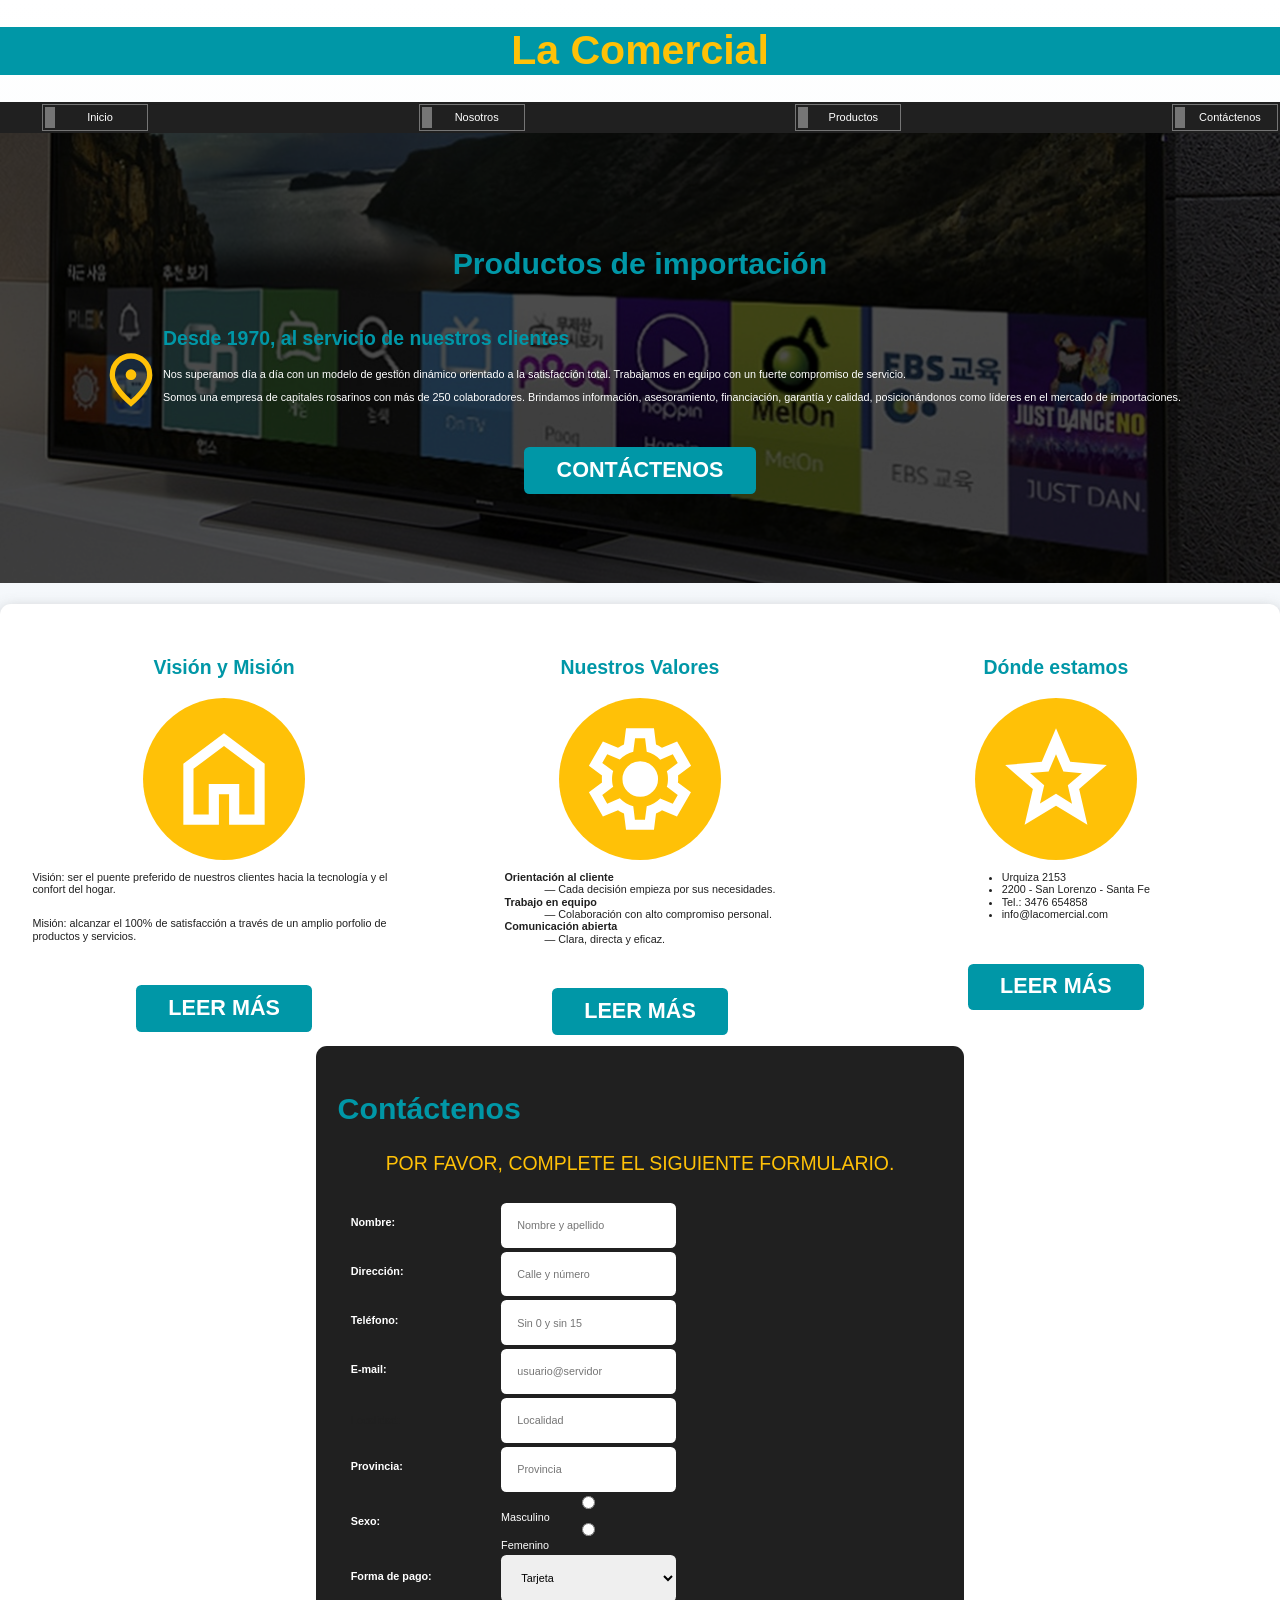
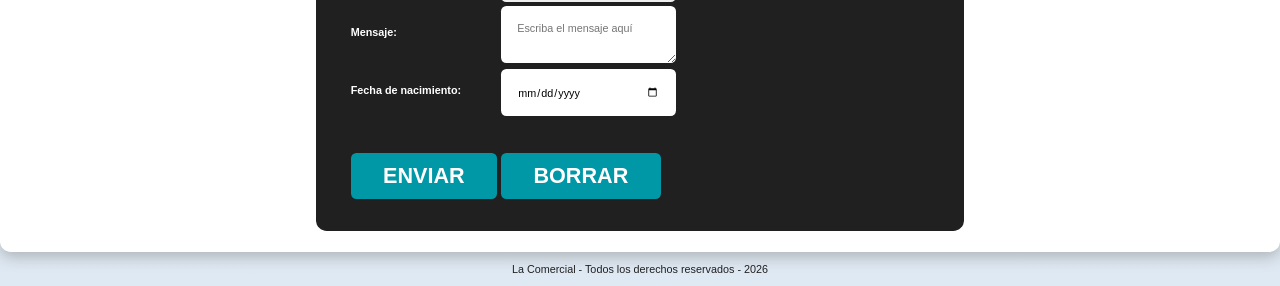
==== index.html @ 74752e8d "Maquetado html y css" ====
<!DOCTYPE html>
<html lang="es">
  <head>
    <meta charset="UTF-8" />
    <meta name="viewport" content="width=device-width, initial-scale=1.0" />
    <title>La Comercial</title>
    <link rel="stylesheet" href="./css/normalize.css" />
    <link rel="stylesheet" href="./css/estilos.css" />
  </head>
  <body>
    <header>
      <h1>La Comercial</h1>
    </header>
    <nav class="menu">
      <div class="contenedor">
        <ul class="menu-flex">
          <li><a href="./">Inicio</a></li>
          <li><a href="nosotros.html">Nosotros</a></li>
          <li><a href="productos.html">Productos</a></li>
          <li><a href="contactenos.html">Contáctenos</a></li>
        </ul>
      </div>
    </nav>
    <!--
    <img
      class="img-completa"
      src="./imagenes/negocio.jpg"
      alt="La Comercial"
    />
    -->
    <section class="principal">
      <article class="contenido-principal">
        <h2>Productos de importación</h2>

        <div class="principal-icono">
          <div>
            <img src="./imagenes/location_on.svg" alt="" />
          </div>
          <div>
            <h3>Desde 1970, al servicio de nuestros clientes</h3>
            <p>
              Nos superamos día a día con un modelo de gestión dinámico orientado a la satisfacción total. 
              Trabajamos en equipo con un fuerte compromiso de servicio.
            </p>
            <p>
              Somos una empresa de capitales rosarinos con más de 250 colaboradores. 
              Brindamos información, asesoramiento, financiación, garantía y calidad, posicionándonos como líderes en el mercado de importaciones.
            </p>
          </div>
        </div>
        <a href="./contactenos.html" class="boton">Contáctenos</a>
      </article>
    </section>

    <main class="contenedor sombra">
      <section class="servicios">
        <article class="servicio">
          <h3>Visión y Misión</h3>
          <div class="servicio-icono">
            <img src="./imagenes/home.svg" alt="" />
          </div>
          <p>
          Visión: ser el puente preferido de nuestros clientes hacia la
          tecnología y el confort del hogar.
        </p>
        <p>
          Misión: alcanzar el 100% de satisfacción a través de un amplio
          porfolio de productos y servicios.
        </p>
          <a href="./nosotros.html" class="boton">Leer más</a>
        </article>
        <article class="servicio">
          <h3>Nuestros Valores</h3>
          <div class="servicio-icono">
            <img src="./imagenes/settings.svg" alt="" />
          </div>
          <dl>
          <dt>
            <strong>Orientación al cliente</strong> 
          </dt>
          <dd>
            — Cada decisión empieza por sus necesidades.
          </dd>
          <dt>
            <strong>Trabajo en equipo</strong> 
          </dt>
          <dd>
            — Colaboración con alto compromiso personal.
          </dd>
          <dt>
            <strong>Comunicación abierta </strong>
          </dt>
          <dd>
            — Clara, directa y eficaz.
          </dd>
        </dl>
          <a href="./nosotros.html" class="boton">Leer más</a>
        </article>
        <article class="servicio">
          <h3>Dónde estamos</h3>
          <div class="servicio-icono">
            <img src="./imagenes/star.svg" alt="" />
          </div>
          <ul>
              <li>Urquiza 2153</li>
              <li>2200 - San Lorenzo - Santa Fe</li>
              <li>Tel.: 3476 654858</li>
              <li>info@lacomercial.com</li>
            </ul>
          <a href="./contactenos.html" class="boton">Leer más</a>
        </article>
      </section>
      <!-- Formulario de contacto -->
      <section class="formulario" id="contacto">
        <h2>Contáctenos</h2>
        <form action="mailto:info@business.com" method="post">
          <fieldset>
            <legend>Por favor, complete el siguiente formulario.</legend>
            <table class="contenedor-campos">
              <tr class="campo">
                <td>
                  <label for="nombre"> Nombre: </label>
                </td>
                <td>
                  <input
                    class="input-text"
                    type="text"
                    placeholder="Nombre y apellido"
                    name="nombre"
                    id="nombre"
                    required
                  />
                </td>
              </tr>
              <tr class="campo">
                <td>
                  <label for="direccion"> Dirección: </label>
                </td>
                <td>
                  <input
                    class="input-text"
                    type="text"
                    placeholder="Calle y número"
                    name="direccion"
                    id="direccion"
                  />
                </td>
              </tr>
              <tr class="campo">
                <td>
                  <label for="telefono"> Teléfono: </label>
                </td>
                <td>
                  <input
                    class="input-text"
                    type="tel"
                    name="telefono"
                    id="telefono"
                    placeholder="Sin 0 y sin 15"
                    required
                  />
                </td>
              </tr>
              <tr class="campo">
                <td>
                  <label for="email"> E-mail: </label>
                </td>
                <td>
                  <input
                    class="input-text"
                    type="email"
                    name="email"
                    id="email"
                    placeholder="usuario@servidor"
                  />
                </td>
              </tr>
              <tr>
                <td>
                  <label for="localidad"> Localidad: </label>
                </td>
                <td>
                  <input
                    class="input-text"
                    type="text"
                    name="localidad"
                    id="localidad"
                    placeholder="Localidad"
                  />
                </td>
              </tr>
              <tr class="campo">
                <td>
                  <label for="provincia">
                    Provincia:
                  </label>                  
                </td>
                <td>
                  <input class="input-text" type="text" name="provincia" id="provincia" placeholder="Provincia" />
                </td>
              </tr>
              <tr class="campo">
                <td>
                  <label for="sexo">
                    Sexo:
                  </label>
                </td>
                <td>
                  <input class="input-text" type="radio" name="sexo" id="sexo" value="Masculino" />Masculino
                  <input class="input-text" type="radio" name="sexo" id="sexo" value="Femenino" />Femenino
                </td>
              </tr>
              <tr class="campo">
                <td>
                  <label for="formapago">
                    Forma de pago:
                  </label>
                </td>
                <td>
                  <select class="input-text" name="formapago" id="formapago">
                    <option value="Tarjeta">Tarjeta</option>
                    <option value="Depósito">Depósito</option>
                    <option value="Rapipago / Pago Fácil">
                      Rapipago / Pago Fácil
                    </option>
                  </select>
                </td>
              </tr>
              <tr class="campo">
                <td>
                  <label for="mensaje">
                    Mensaje:
                  </label>
                </td>
                <td>
                  <textarea
                    class="input-text"
                    name="mensaje"
                    id="mensaje"
                    placeholder="Escriba el mensaje aquí"
                  ></textarea>
                </td>
              </tr>
              <tr class="campo">
                <td>
                  <label for="fnac">
                    Fecha de nacimiento:
                  </label>
                </td>
                <td>
                  <input class="input-text" type="date" name="fnac" id="fnac" min="2005-01-01" />
                </td>
              </tr>
              <tr class="campo">
                <td>
                  <input class="boton" type="submit" value="Enviar" />
                </td>
                <td>
                  <input class="boton" type="reset" value="Borrar" />
                </td>
              </tr>
            </table>
          </fieldset>
        </form>
      </section>
    </main>

    <footer>
      <p>La Comercial - Todos los derechos reservados - 2026</p>
    </footer>
  </body>
</html>
---- css/estilos.css ----
:root {
    --blanco: #ffffff;
    --oscuro: #202020;
    --gris: #757575;
    --primario: #ffC107;
    --secundario: #0097A7;
}

html {
    font-size: 67.5%;
    box-sizing: border-box;
}

*,
*::before,
*::after {
    box-sizing: inherit;
}

body {
  font-family: "Segoe UI", Tahoma, Geneva, Verdana, sans-serif;
  color: var(--oscuro);
  background-image: linear-gradient(to top, #DFE9F3 0%, var(--blanco) 100%);
  margin: 0;
}
header {
  background-color: var(--secundario);
}
header h1 {
  color: var(--primario);
  text-align: center;
  font-size: 3.8rem;
}
h2 {
    font-size: 2.8rem;
    color: var(--secundario);
}
h3 {
    font-size: 1.8rem;
    color: var(--secundario);
}

/** Menú de navegación **/
.menu {
    background-color: var(--oscuro);
    color: var(--blanco);
}

.contenedor {
    max-width: 120rem;
    margin: 0 auto;
}

.menu-flex {
    display: flex;
    flex-direction: column;
}

@media (min-width: 768px) {
    .menu-flex {
        flex-direction: row;
        justify-content: space-between;
    }
}

.menu ul {
    list-style: none;
    margin: 0;
}

.menu ul li {
    margin: 2px;
    padding: 2px;
    border: 1px solid var(--gris);
}

.menu ul li a {
    display: block;
    width: 100px;
    padding: 4px 0;
    text-decoration: none;
    color: var(--blanco);
    text-align: center;
    font-size: 11px;
    border-left: 10px solid var(--gris);
}

.menu ul li a:hover {
    color: var(--primario);
    background-color: var(--secundario);
    border-left-color: var(--primario);
}

.img-completa {
    width: 100%;
}

/** Sección principal **/
.principal {
    background-image: url('../imagenes/slide4.jpeg');
    background-repeat: no-repeat;
    background-size: cover;
    height: 450px;
    position: relative;
    margin-bottom: 2rem;
}

.contenido-principal {
    position: absolute;
    background-color: rgba(0,0,0,0.7);
    width: 100%;
    height: 100%;
    display: flex;
    flex-direction: column;
    align-items: center;
    justify-content: center;
    color: var(--blanco);
}

.principal-icono {
    display: flex;
    align-items: flex-end;
}

/** Main **/
.contenedor {
    max-width: 120rem;
    margin: 0 auto;
}

.sombra {
    box-shadow: 0px 5px 15px 0px rgba(112,112,112,0.45);
    background-color: var(--blanco);
    padding: 2rem;
    border-radius: 1rem;
}

/** Servicios **/
@media(min-width: 768px) {
    .servicios {
        display: grid;
        grid-template-columns: repeat(3, 1fr);
        column-gap: 1rem;
    }
}

.servicio {
    display: flex;
    flex-direction: column;
    align-items: center;
    padding: 1rem;
}

.servicio-icono {
    width: 15rem;
    height: 15rem;
    background-color: var(--primario);
    border-radius: 50%;
    display: flex;
    justify-content: space-evenly;
    align-items: center;
}

.servicio-icono img {
    width: 75%;
}

/** Botón **/
.boton {
    background-color: var(--secundario);
    color: var(--blanco);
    padding: 1rem 3rem;
    margin-top: 3rem;
    font-size: 2rem;
    text-decoration: none;
    text-transform: uppercase;
    font-weight: bold;
    border-radius: 0.5rem;
    width: 90%;
    text-align: center;
    border: none;
}

@media (min-width: 768px) {
    .boton {
        width: auto;
    }
}

/** Formulario **/
.formulario {
    background-color: var(--oscuro);
    width: min(60rem, 100%);
    margin: 0 auto;
    padding: 2rem;
    border-radius: 1rem;
}

.formulario fieldset {
    border: none;
}

.formulario legend {
    color: var(--primario);
    text-align: center;
    font-size: 1.8rem;
    text-transform: uppercase;
    margin-bottom: 2rem;
}

.campo {
    margin-bottom: 1rem;
    color: var(--blanco);
}

.campo label {
    color: var(--blanco);
    font-weight: bold;
    margin-bottom: 0.5rem;
    display: block;
}

.input-text {
    width: 100%;
    border: none;
    padding: 1.5rem;
    border-radius: 0.5rem;
}

/** Pié de página **/
footer {
    text-align: center;
}
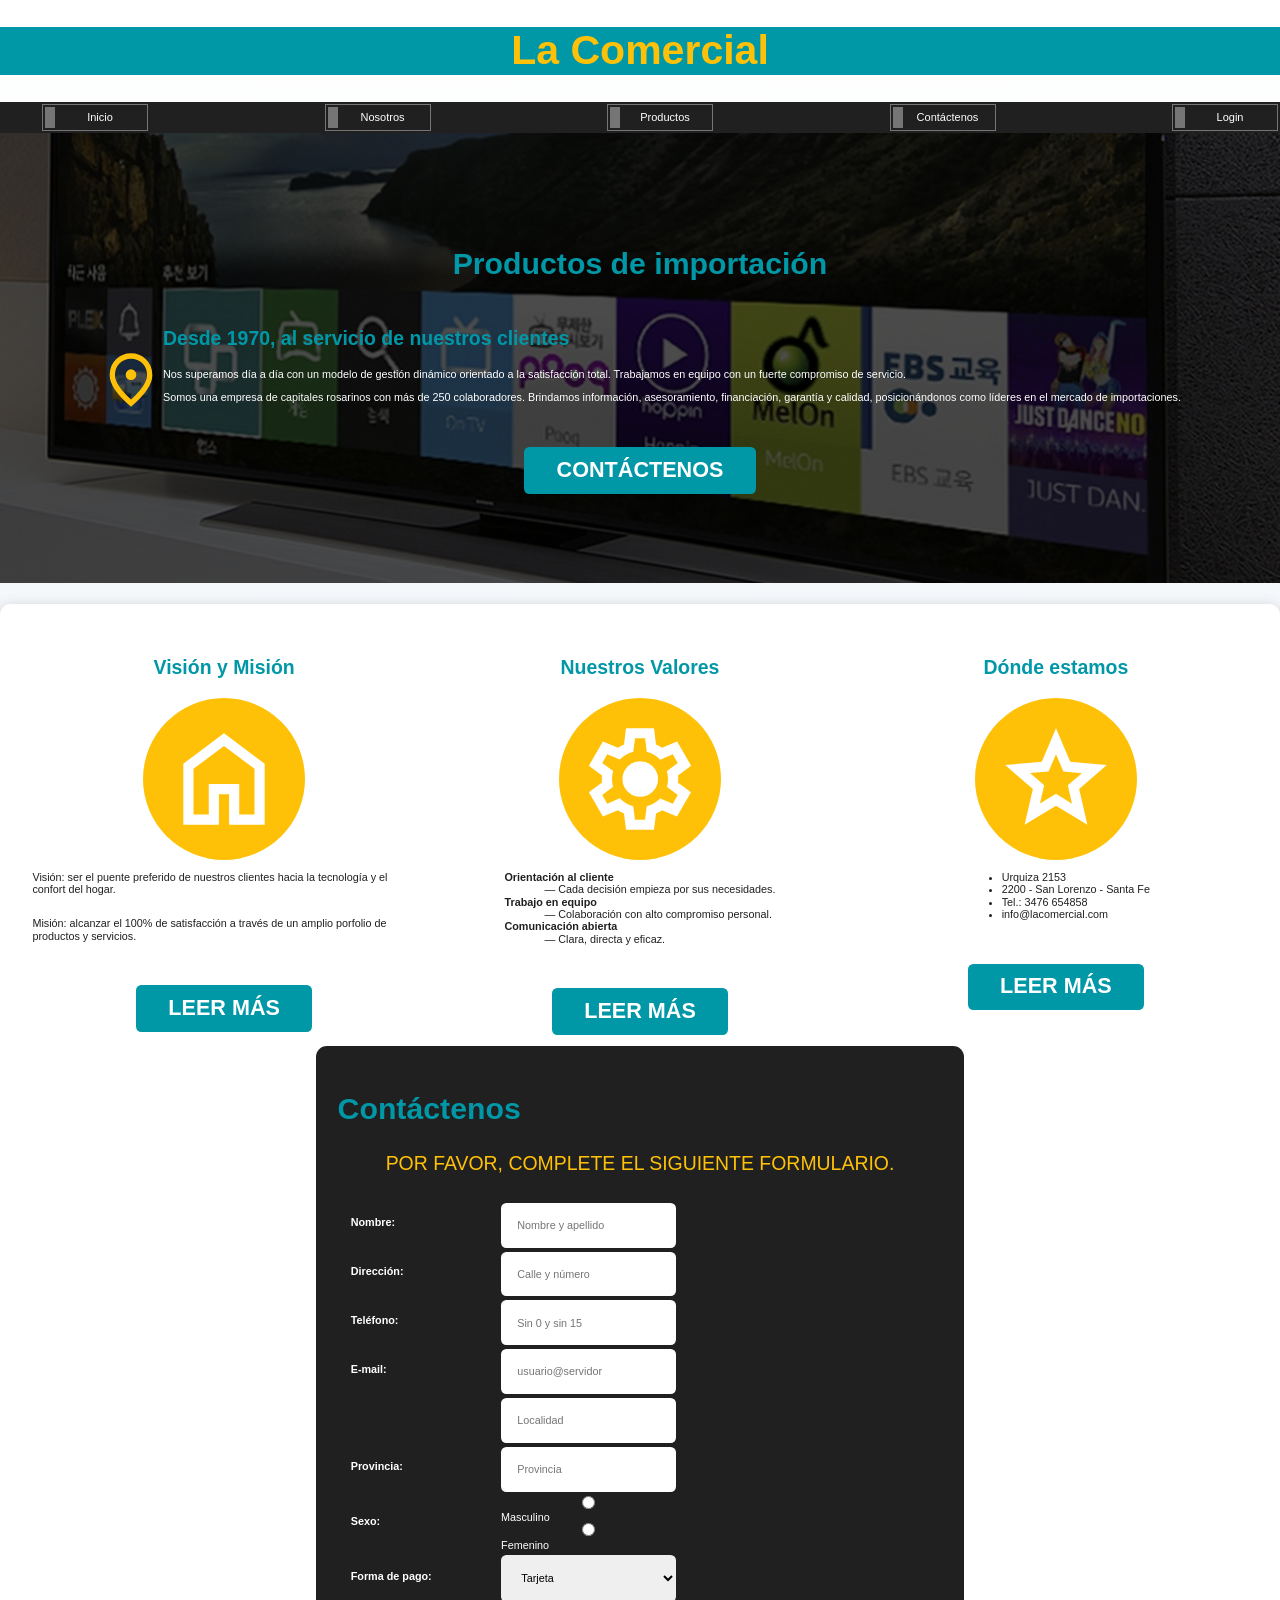
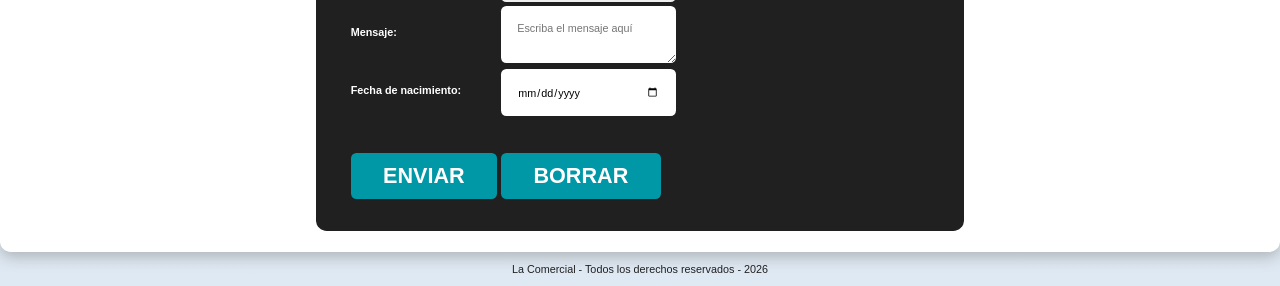
==== commit e6e49829: "10 - Registro y navegación" ====
--- a/index.html
+++ b/index.html
@@ -18,6 +18,7 @@
           <li><a href="nosotros.html">Nosotros</a></li>
           <li><a href="productos.html">Productos</a></li>
           <li><a href="contactenos.html">Contáctenos</a></li>
+          <li><a id="enlace-autenticacion" href="login.html">Login</a></li>
         </ul>
       </div>
     </nav>
@@ -34,7 +35,7 @@
 
         <div class="principal-icono">
           <div>
-            <img src="./imagenes/location_on.svg" alt="" />
+            <img src="./images/location_on.svg" alt="" />
           </div>
           <div>
             <h3>Desde 1970, al servicio de nuestros clientes</h3>
@@ -57,7 +58,7 @@
         <article class="servicio">
           <h3>Visión y Misión</h3>
           <div class="servicio-icono">
-            <img src="./imagenes/home.svg" alt="" />
+            <img src="./images/home.svg" alt="" />
           </div>
           <p>
           Visión: ser el puente preferido de nuestros clientes hacia la
@@ -72,7 +73,7 @@
         <article class="servicio">
           <h3>Nuestros Valores</h3>
           <div class="servicio-icono">
-            <img src="./imagenes/settings.svg" alt="" />
+            <img src="./images/settings.svg" alt="" />
           </div>
           <dl>
           <dt>
@@ -99,7 +100,7 @@
         <article class="servicio">
           <h3>Dónde estamos</h3>
           <div class="servicio-icono">
-            <img src="./imagenes/star.svg" alt="" />
+            <img src="./images/star.svg" alt="" />
           </div>
           <ul>
               <li>Urquiza 2153</li>
@@ -268,5 +269,6 @@
     <footer>
       <p>La Comercial - Todos los derechos reservados - 2026</p>
     </footer>
+    <script type="module" src="./controllers/nav-autenticacion.js"></script>
   </body>
 </html>
--- a/css/estilos.css
+++ b/css/estilos.css
@@ -97,7 +97,7 @@
 
 /** Sección principal **/
 .principal {
-    background-image: url('../imagenes/slide4.jpeg');
+    background-image: url('../images/slide4.jpeg');
     background-repeat: no-repeat;
     background-size: cover;
     height: 450px;
@@ -227,8 +227,241 @@
     border-radius: 0.5rem;
 }
 
+/** Carrito de compras **/
+.carrito {
+    background-color: var(--oscuro);
+    color: var(--blanco);
+}
+
+.carrito table {
+    width: 100%;
+    border-collapse: collapse;
+}
+
+.carrito th, .carrito td {
+    padding: 12px;
+    border: 1px solid var(--gris);
+    text-align: left;
+}
+
+.carrito table thead {
+    background-color: var(--secundario);
+    color: var(--blanco);
+}
+
+.carrito table tfoot {
+    background-color: var(--primario);
+    color: var(--oscuro);
+    font-size: 1.2rem;
+    font-weight: bold;
+}
+
+.carrito table input {
+    width: 50%;
+}
+
+/* --- MODO MÓVIL --- */
+@media screen and (max-width: 600px) {
+  
+  /* Quitamos los bordes de la tabla y ocultamos el encabezado */
+  .carrito table, thead, tbody, tfoot, th, td, tr {
+    display: block;
+  }
+
+  .carrito thead tr {
+    display: none; /* Adiós a los encabezados horizontales */
+  }
+
+  .carrito tr {
+    margin-bottom: 20px;
+    border: 2px solid #007bff; /* Resaltamos cada "producto" */
+    border-radius: 8px;
+    padding: 10px;
+  }
+
+  .carrito td {
+    border: none;
+    position: relative;
+    padding-left: 50% !important; /* Espacio para el nombre de la columna */
+    text-align: right;
+    border-bottom: 1px solid #eee;
+  }
+
+  /* Insertamos el texto del data-label antes del valor */
+  .carrito td::before {
+    content: attr(data-label);
+    position: absolute;
+    left: 10px;
+    width: 40%;
+    font-weight: bold;
+    text-align: left;
+    color: #555;
+  }
+
+  /* Estilo especial para el footer (Total) */
+  .carrito tfoot tr {
+    border: none;
+    background: #f8f9fa;
+  }
+
+  .carrito tfoot td:first-child {
+    display: none; /* Ocultamos la celda vacía con colspan */
+  }
+}
+
 /** Pié de página **/
 footer {
     text-align: center;
 }
 
+/* --- ADMIN & DIALOG STYLES --- */
+.titulo-admin-flex {
+    display: flex;
+    justify-content: space-between;
+    align-items: center;
+    gap: 1rem;
+    margin-bottom: 1rem;
+}
+.boton-admin {
+    background-color: var(--secundario);
+    color: var(--blanco);
+    border: none;
+    padding: 1rem 2rem;
+    font-size: 1.6rem;
+    font-weight: bold;
+    border-radius: 0.5rem;
+    cursor: pointer;
+    transition: background-color 0.3s ease;
+}
+.boton-admin:hover {
+    background-color: #007c8a;
+}
+
+/* Admin controls in product card */
+.admin-opciones {
+    display: flex;
+    justify-content: space-between;
+    width: 90%;
+    margin-top: 1rem;
+    gap: 1rem;
+}
+.boton-card-editar, .boton-card-eliminar {
+    flex: 1;
+    border: none;
+    padding: 0.8rem 1rem;
+    font-size: 1.4rem;
+    font-weight: bold;
+    border-radius: 0.4rem;
+    cursor: pointer;
+    text-align: center;
+    transition: opacity 0.2s ease;
+}
+.boton-card-editar {
+    background-color: var(--primario);
+    color: var(--oscuro);
+}
+.boton-card-eliminar {
+    background-color: #f44336;
+    color: var(--blanco);
+}
+.boton-card-editar:hover, .boton-card-eliminar:hover {
+    opacity: 0.9;
+}
+
+/* Dialog Styles */
+dialog {
+    border: none;
+    border-radius: 1.2rem;
+    box-shadow: 0 10px 30px rgba(0, 0, 0, 0.3);
+    padding: 0;
+    width: min(500px, 95vw);
+    background: var(--blanco);
+}
+dialog::backdrop {
+    background-color: rgba(0, 0, 0, 0.6);
+    backdrop-filter: blur(4px);
+}
+.formulario-modal {
+    padding: 2.5rem;
+    display: flex;
+    flex-direction: column;
+    gap: 1.5rem;
+}
+.formulario-modal h3 {
+    margin-top: 0;
+    margin-bottom: 0.5rem;
+    font-size: 2.4rem;
+    border-bottom: 2px solid var(--secundario);
+    padding-bottom: 1rem;
+    color: var(--secundario);
+}
+.campo-modal {
+    display: flex;
+    flex-direction: column;
+    gap: 0.5rem;
+}
+.campo-modal label {
+    font-size: 1.4rem;
+    font-weight: bold;
+    color: var(--oscuro);
+    text-align: left;
+}
+.campo-modal input {
+    padding: 1rem;
+    border: 1px solid var(--gris);
+    border-radius: 0.5rem;
+    font-size: 1.5rem;
+}
+.campo-modal input:focus {
+    outline: none;
+    border-color: var(--secundario);
+    box-shadow: 0 0 5px rgba(0, 151, 167, 0.4);
+}
+.campo-modal input:disabled {
+    background-color: #e9ecef;
+    color: #495057;
+    cursor: not-allowed;
+}
+.especificaciones-grupo {
+    border: 1px solid var(--gris);
+    border-radius: 0.8rem;
+    padding: 1.5rem;
+    display: flex;
+    flex-direction: column;
+    gap: 1rem;
+    margin-top: 0.5rem;
+}
+.especificaciones-grupo legend {
+    font-size: 1.4rem;
+    font-weight: bold;
+    color: var(--secundario);
+    padding: 0 0.5rem;
+    text-transform: uppercase;
+}
+.form-botones {
+    display: flex;
+    justify-content: flex-end;
+    gap: 1rem;
+    margin-top: 1.5rem;
+}
+.boton-dialogo {
+    padding: 1rem 2rem;
+    font-size: 1.6rem;
+    font-weight: bold;
+    border-radius: 0.5rem;
+    border: none;
+    cursor: pointer;
+    transition: opacity 0.2s;
+}
+.boton-dialogo:hover {
+    opacity: 0.9;
+}
+.boton-dialogo.guardar {
+    background-color: var(--secundario);
+    color: var(--blanco);
+}
+.boton-dialogo.cancelar {
+    background-color: var(--gris);
+    color: var(--blanco);
+}
+
